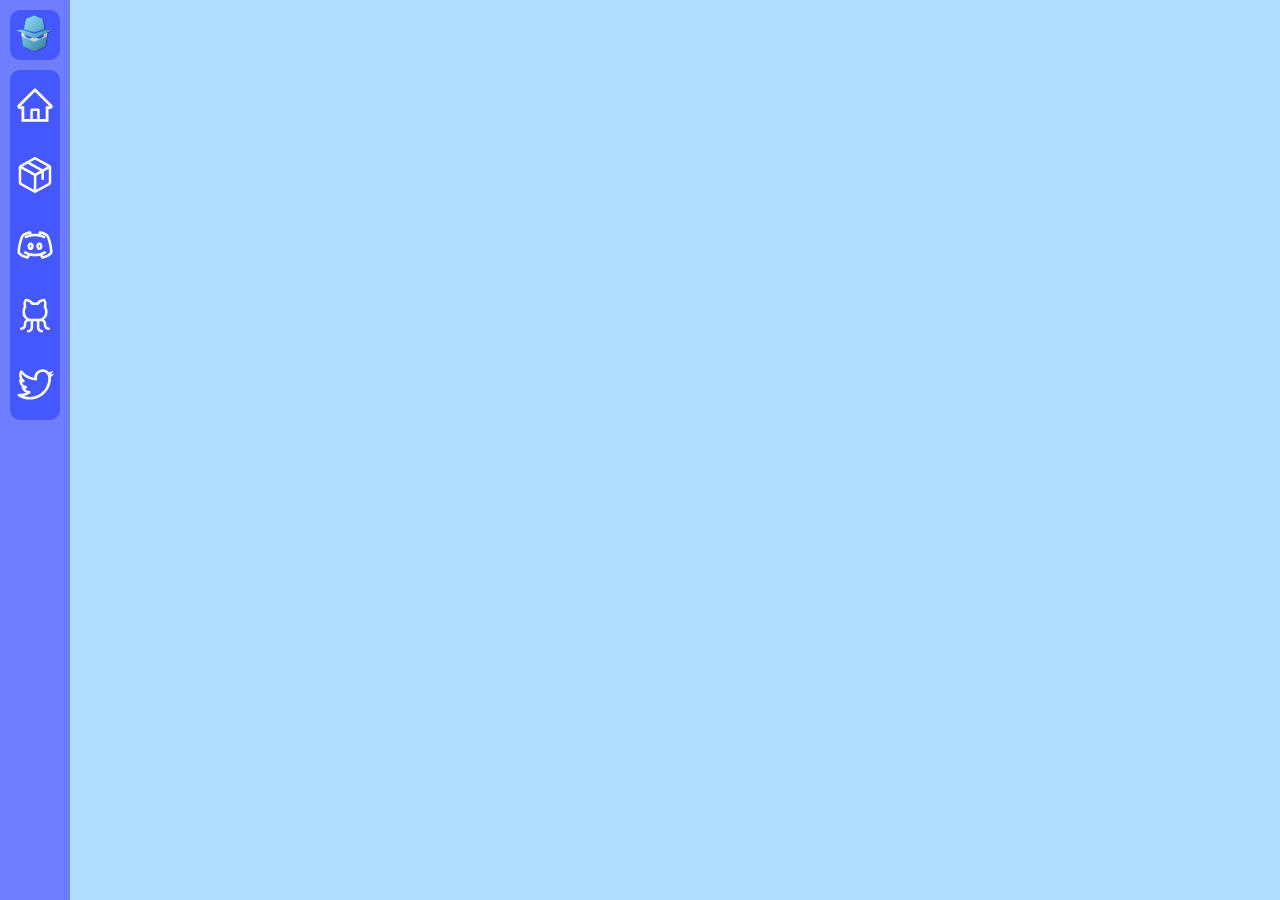
==== index.html @ 19467e05 "Create nav" ====
<!doctype html>
<html lang="en">
<head>
    <meta charset="UTF-8">
    <meta name="viewport"
          content="width=device-width, user-scalable=no, initial-scale=1.0, maximum-scale=1.0, minimum-scale=1.0">
    <meta http-equiv="X-UA-Compatible" content="ie=edge">
    <link rel="shortcut icon" href="./img/logo.png" type="image/png">
    <link rel="stylesheet" href="./css/main.css">
    <title>Kitaminka</title>
</head>
<body>
    <header>
        <div class="header__logo">
            <img src="./img/logo.png" class="logo__image" alt="logo">
        </div>
        <nav class="header__nav">
            <div class="nav__item">
                <a href="">
                    <svg xmlns="http://www.w3.org/2000/svg" aria-hidden="true" focusable="false" width="1em" height="1em" style="-ms-transform: rotate(360deg); -webkit-transform: rotate(360deg); transform: rotate(360deg);" preserveAspectRatio="xMidYMid meet" viewBox="0 0 1024 1024"><path d="M946.5 505L560.1 118.8l-25.9-25.9a31.5 31.5 0 0 0-44.4 0L77.5 505a63.9 63.9 0 0 0-18.8 46c.4 35.2 29.7 63.3 64.9 63.3h42.5V940h691.8V614.3h43.4c17.1 0 33.2-6.7 45.3-18.8a63.6 63.6 0 0 0 18.7-45.3c0-17-6.7-33.1-18.8-45.2zM568 868H456V664h112v204zm217.9-325.7V868H632V640c0-22.1-17.9-40-40-40H432c-22.1 0-40 17.9-40 40v228H238.1V542.3h-96l370-369.7l23.1 23.1L882 542.3h-96.1z" fill="#ffffff"/></svg>
                </a>
            </div>
            <div class="nav__item">
                <a href="">
                    <svg xmlns="http://www.w3.org/2000/svg" aria-hidden="true" focusable="false" width="1em"
                         height="1em"
                         style="-ms-transform: rotate(360deg); -webkit-transform: rotate(360deg); transform: rotate(360deg);"
                         preserveAspectRatio="xMidYMid meet" viewBox="0 0 256 256"><path d="M229.927 70.822c-.026-.049-.046-.099-.074-.147l-.038-.06a15.988 15.988 0 0 0-5.972-5.882l-87.999-49.5a16.095 16.095 0 0 0-15.688 0l-88.001 49.5a15.994 15.994 0 0 0-5.987 5.913c-.015.027-.034.051-.05.079c-.023.043-.041.088-.065.132A15.982 15.982 0 0 0 24 78.68v98.642a16.021 16.021 0 0 0 8.156 13.946l88.001 49.5a15.979 15.979 0 0 0 7.235 2.022c.182.014.363.03.548.032h.072c.252 0 .5-.014.747-.037a15.96 15.96 0 0 0 7.085-2.017l88-49.5A16.018 16.018 0 0 0 232 177.32V78.68a15.983 15.983 0 0 0-2.073-7.857zM128 29.179l79.743 44.856l-30.62 17.396l-80.683-44.5zm.91 89.642L48.379 73.966l31.66-17.809l80.764 44.545zM40 87.613l80.907 45.065l-.788 89.71L40 177.322zm96.122 134.64l.787-89.574l32.113-18.244v38.076a8 8 0 0 0 16 0v-47.166L216 87.746v89.575z" fill="#ffffff"/></svg>
                </a>
            </div>
            <div class="nav__item">
                <a href="">
                    <svg xmlns="http://www.w3.org/2000/svg" aria-hidden="true" focusable="false" width="1em" height="1em" style="-ms-transform: rotate(360deg); -webkit-transform: rotate(360deg); transform: rotate(360deg);" preserveAspectRatio="xMidYMid meet" viewBox="0 0 32 32"><path d="M12.656 4.906L11.875 5s-3.504.383-6.063 2.438h-.03l-.032.03c-.574.528-.824 1.177-1.219 2.126a30.69 30.69 0 0 0-1.187 3.5C2.602 15.777 2 19.027 2 22v.25l.125.25c.926 1.625 2.57 2.66 4.094 3.375c1.523.715 2.84 1.094 3.75 1.125l.594.031l.312-.531l1.094-1.938c1.16.262 2.496.438 4.031.438c1.535 0 2.871-.176 4.031-.438l1.094 1.938l.313.531l.593-.031c.91-.031 2.227-.41 3.75-1.125c1.524-.715 3.168-1.75 4.094-3.375l.125-.25V22c0-2.973-.602-6.223-1.344-8.906a30.69 30.69 0 0 0-1.187-3.5c-.395-.95-.645-1.598-1.219-2.125l-.031-.032h-.032C23.63 5.383 20.125 5 20.125 5l-.781-.094l-.282.719s-.289.73-.468 1.563A20.095 20.095 0 0 0 16 7c-.535 0-1.46.035-2.594.188c-.18-.833-.469-1.563-.469-1.563zm-1.375 2.282c.043.14.086.261.125.375c-1.293.32-2.672.808-3.937 1.593l1.062 1.688C11.125 9.234 14.851 9 16 9c1.148 0 4.875.234 7.469 1.844l1.062-1.688c-1.265-.785-2.644-1.273-3.937-1.594c.039-.113.082-.234.125-.375c.933.188 2.715.618 4.187 1.782c-.008.004.375.582.719 1.406c.352.848.742 1.977 1.094 3.25c.676 2.441 1.207 5.414 1.25 8.031c-.63.961-1.797 1.828-3.032 2.407a9.744 9.744 0 0 1-2.437.78L22 24c.297-.11.59-.23.844-.344c1.539-.676 2.375-1.406 2.375-1.406l-1.313-1.5s-.562.516-1.875 1.094C20.72 22.422 18.715 23 16 23s-4.719-.578-6.031-1.156c-1.313-.578-1.875-1.094-1.875-1.094l-1.313 1.5s.836.73 2.375 1.406c.254.114.547.235.844.344l-.5.844a9.744 9.744 0 0 1-2.438-.782c-1.234-.578-2.402-1.445-3.03-2.406c.042-2.617.573-5.59 1.25-8.031a28.663 28.663 0 0 1 1.093-3.25c.344-.824.727-1.402.719-1.406c1.472-1.164 3.254-1.594 4.187-1.781zM12.5 14c-.773 0-1.457.441-1.875 1c-.418.559-.625 1.246-.625 2s.207 1.441.625 2c.418.559 1.102 1 1.875 1c.773 0 1.457-.441 1.875-1c.418-.559.625-1.246.625-2s-.207-1.441-.625-2c-.418-.559-1.102-1-1.875-1zm7 0c-.773 0-1.457.441-1.875 1c-.418.559-.625 1.246-.625 2s.207 1.441.625 2c.418.559 1.102 1 1.875 1c.773 0 1.457-.441 1.875-1c.418-.559.625-1.246.625-2s-.207-1.441-.625-2c-.418-.559-1.102-1-1.875-1zm-7 2c.055 0 .125.02.25.188c.125.167.25.46.25.812c0 .352-.125.645-.25.813c-.125.167-.195.187-.25.187c-.055 0-.125-.02-.25-.188A1.401 1.401 0 0 1 12 17c0-.352.125-.645.25-.813c.125-.167.195-.187.25-.187zm7 0c.055 0 .125.02.25.188c.125.167.25.46.25.812c0 .352-.125.645-.25.813c-.125.167-.195.187-.25.187c-.055 0-.125-.02-.25-.188A1.401 1.401 0 0 1 19 17c0-.352.125-.645.25-.813c.125-.167.195-.187.25-.187z" fill="#ffffff"/></svg>
                </a>
            </div>
            <div class="nav__item">
                <a href="">
                    <svg xmlns="http://www.w3.org/2000/svg" aria-hidden="true" focusable="false" width="1em" height="1em" style="-ms-transform: rotate(360deg); -webkit-transform: rotate(360deg); transform: rotate(360deg);" preserveAspectRatio="xMidYMid meet" viewBox="0 0 256 256"><path d="M216 208a16.018 16.018 0 0 1-16-16v-8a31.996 31.996 0 0 0-14.78-26.95A55.95 55.95 0 0 0 208 112v-8a55.671 55.671 0 0 0-7.69-28.338A59.738 59.738 0 0 0 194.929 28A8 8 0 0 0 188 24a59.746 59.746 0 0 0-48.007 24l-23.986-.001A59.75 59.75 0 0 0 68 24a8 8 0 0 0-6.928 4a59.738 59.738 0 0 0-5.383 47.662A55.671 55.671 0 0 0 48 104v8a55.95 55.95 0 0 0 22.78 45.05A31.996 31.996 0 0 0 56 184v8a16.018 16.018 0 0 1-16 16a8 8 0 0 0 0 16a32.036 32.036 0 0 0 32-32v-8a16.018 16.018 0 0 1 16-16h12v40a16.018 16.018 0 0 1-16 16a8 8 0 0 0 0 16a32.036 32.036 0 0 0 32-32v-40h24v40a32.036 32.036 0 0 0 32 32a8 8 0 0 0 0-16a16.018 16.018 0 0 1-16-16v-40h12a16.018 16.018 0 0 1 16 16v8a32.036 32.036 0 0 0 32 32a8 8 0 0 0 0-16zM64 112v-8a39.754 39.754 0 0 1 7.088-22.741a8 8 0 0 0 .89-7.428a43.826 43.826 0 0 1 .789-33.576a43.843 43.843 0 0 1 32.32 20.058A8 8 0 0 0 111.825 64l32.35-.001a8 8 0 0 0 6.738-3.687a43.841 43.841 0 0 1 32.32-20.057a43.826 43.826 0 0 1 .789 33.576a7.998 7.998 0 0 0 .89 7.428A39.758 39.758 0 0 1 192 104v8a40.046 40.046 0 0 1-40 40h-48a40.046 40.046 0 0 1-40-40z" fill="#ffffff"/></svg>
                </a>
            </div>
            <div class="nav__item">
                <a href="">
                    <svg xmlns="http://www.w3.org/2000/svg" aria-hidden="true" focusable="false" width="1em" height="1em" style="-ms-transform: rotate(360deg); -webkit-transform: rotate(360deg); transform: rotate(360deg);" preserveAspectRatio="xMidYMid meet" viewBox="0 0 15 15"><g fill="none"><path fill-rule="evenodd" clip-rule="evenodd" d="M7.233 4.696c0-1.727 1.4-3.127 3.127-3.127c1.014 0 1.823.479 2.365 1.175a5.246 5.246 0 0 0 1.626-.629a2.634 2.634 0 0 1-1.148 1.45l.002.003a5.26 5.26 0 0 0 1.5-.413l-.001.002c-.337.505-.76.95-1.248 1.313c.026.177.04.354.04.53c0 3.687-2.809 7.975-7.975 7.975a7.93 7.93 0 0 1-4.296-1.26a.5.5 0 0 1-.108-.748a.45.45 0 0 1 .438-.215c.916.108 1.83-.004 2.637-.356a3.086 3.086 0 0 1-1.69-1.876a.45.45 0 0 1 .103-.448a3.07 3.07 0 0 1-1.045-2.31v-.034a.45.45 0 0 1 .365-.442a3.068 3.068 0 0 1-.344-1.416c0-.468.003-1.058.332-1.59a.45.45 0 0 1 .323-.208a.5.5 0 0 1 .538.161a6.964 6.964 0 0 0 4.46 2.507v-.044zm-1.712 7.279a6.936 6.936 0 0 1-2.249-.373a5.318 5.318 0 0 0 2.39-1.042a.45.45 0 0 0-.27-.804a2.174 2.174 0 0 1-1.714-.888c.19-.015.376-.048.556-.096a.45.45 0 0 0-.028-.876a2.18 2.18 0 0 1-1.644-1.474c.2.048.409.077.623.084a.45.45 0 0 0 .265-.824A2.177 2.177 0 0 1 2.48 3.87c0-.168.003-.317.013-.453a7.95 7.95 0 0 0 5.282 2.376a.5.5 0 0 0 .513-.61a2.127 2.127 0 0 1 2.071-2.614c1.234 0 2.136 1.143 2.136 2.432c0 3.256-2.476 6.974-6.975 6.974z" fill="#ffffff"/></g></svg>
                </a>
            </div>
        </nav>
    </header>
    <main>

    </main>
</body>
</html>
---- css/main.css ----
* {
    margin: 0;
    padding: 0;
}

html, body {
    display: flex;
    flex-direction: row;
    width: 100%;
    height: 100%;
}
header {
    padding-top: 10px;
    display: flex;
    justify-content: flex-start;
    align-items: center;
    flex-direction: column;
    box-sizing: border-box;
    height: 100%;
    width: 75px;
    background-color: #6f7dff;
}
.header__logo {
    display: flex;
    align-items: center;
    justify-content: center;
    width: 50px;
    height: 50px;
    margin-bottom: 10px;
    background-color: #4558ff;
    border-radius: 10px;
}
.logo__image {
    width: 80%;
}
.header__nav {
    width: 50px;
    height: auto;
    background-color: #4558ff;
    border-radius: 10px;
    display: flex;
    align-items: center;
    justify-content: center;
    flex-direction: column;
}
.nav__item a {
    margin: 10px 0;
    display: flex;
    align-items: center;
    justify-content: center;
    width: 50px;
    height: 50px;
}
.nav__item a svg {
    width: 40px;
    height: 40px;
}
.nav__item a svg path {
    transition: fill 0.2s;
}
.nav__item a:hover svg path {
    fill: #58b4ff;
}

main {
    box-sizing: border-box;
    padding: 100px;
    height: 100%;
    width: 100%;
    background-color: #b1ddff;
}
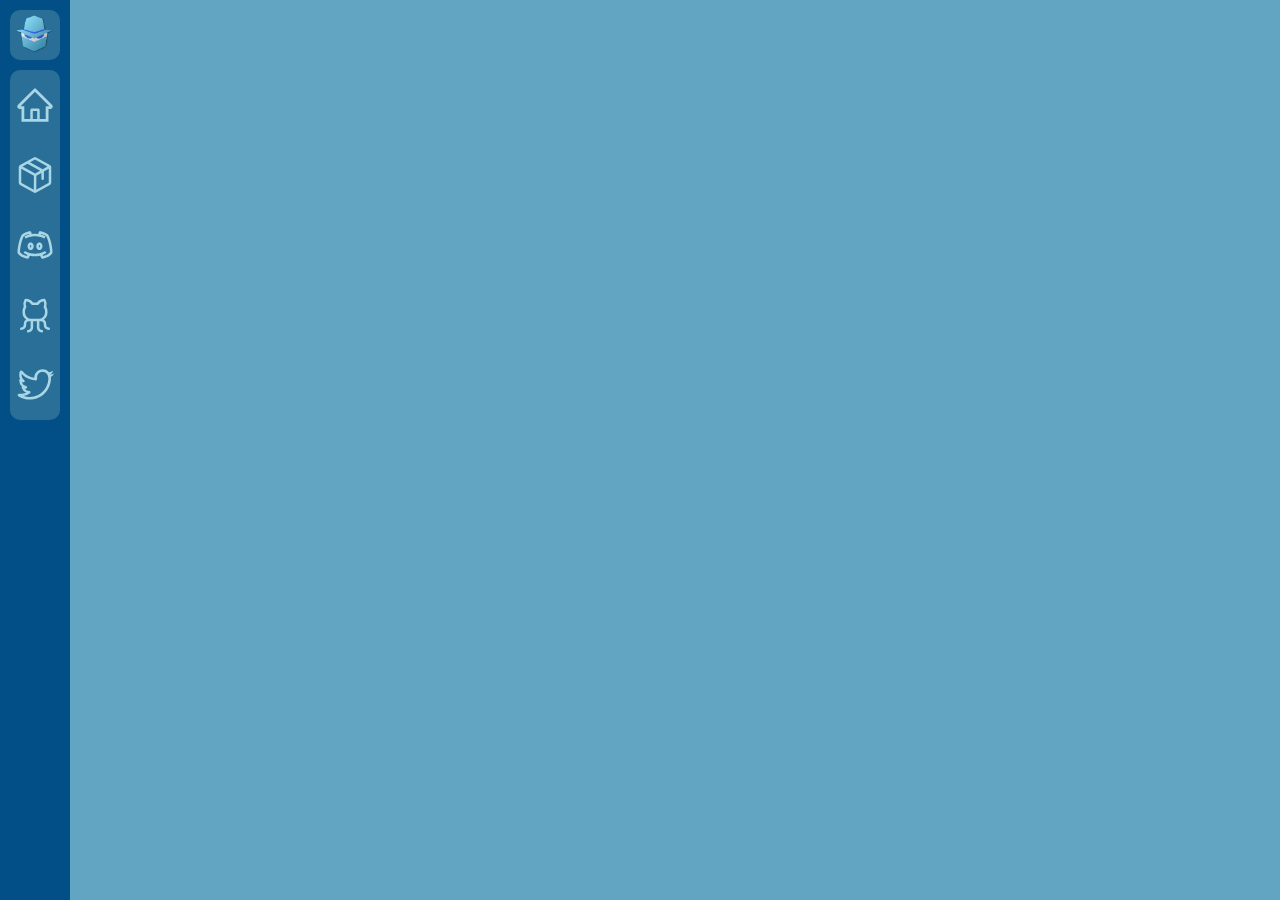
==== commit 331c089e: "Update nav" ====
--- a/index.html
+++ b/index.html
@@ -16,31 +16,28 @@
         </div>
         <nav class="header__nav">
             <div class="nav__item">
-                <a href="">
-                    <svg xmlns="http://www.w3.org/2000/svg" aria-hidden="true" focusable="false" width="1em" height="1em" style="-ms-transform: rotate(360deg); -webkit-transform: rotate(360deg); transform: rotate(360deg);" preserveAspectRatio="xMidYMid meet" viewBox="0 0 1024 1024"><path d="M946.5 505L560.1 118.8l-25.9-25.9a31.5 31.5 0 0 0-44.4 0L77.5 505a63.9 63.9 0 0 0-18.8 46c.4 35.2 29.7 63.3 64.9 63.3h42.5V940h691.8V614.3h43.4c17.1 0 33.2-6.7 45.3-18.8a63.6 63.6 0 0 0 18.7-45.3c0-17-6.7-33.1-18.8-45.2zM568 868H456V664h112v204zm217.9-325.7V868H632V640c0-22.1-17.9-40-40-40H432c-22.1 0-40 17.9-40 40v228H238.1V542.3h-96l370-369.7l23.1 23.1L882 542.3h-96.1z" fill="#ffffff"/></svg>
+                <a href="" title="Home">
+                    <svg xmlns="http://www.w3.org/2000/svg" aria-hidden="true" focusable="false" width="1em" height="1em" preserveAspectRatio="xMidYMid meet" viewBox="0 0 1024 1024"><path d="M946.5 505L560.1 118.8l-25.9-25.9a31.5 31.5 0 0 0-44.4 0L77.5 505a63.9 63.9 0 0 0-18.8 46c.4 35.2 29.7 63.3 64.9 63.3h42.5V940h691.8V614.3h43.4c17.1 0 33.2-6.7 45.3-18.8a63.6 63.6 0 0 0 18.7-45.3c0-17-6.7-33.1-18.8-45.2zM568 868H456V664h112v204zm217.9-325.7V868H632V640c0-22.1-17.9-40-40-40H432c-22.1 0-40 17.9-40 40v228H238.1V542.3h-96l370-369.7l23.1 23.1L882 542.3h-96.1z" fill="#A9D6E5"/></svg>
                 </a>
             </div>
             <div class="nav__item">
-                <a href="">
-                    <svg xmlns="http://www.w3.org/2000/svg" aria-hidden="true" focusable="false" width="1em"
-                         height="1em"
-                         style="-ms-transform: rotate(360deg); -webkit-transform: rotate(360deg); transform: rotate(360deg);"
-                         preserveAspectRatio="xMidYMid meet" viewBox="0 0 256 256"><path d="M229.927 70.822c-.026-.049-.046-.099-.074-.147l-.038-.06a15.988 15.988 0 0 0-5.972-5.882l-87.999-49.5a16.095 16.095 0 0 0-15.688 0l-88.001 49.5a15.994 15.994 0 0 0-5.987 5.913c-.015.027-.034.051-.05.079c-.023.043-.041.088-.065.132A15.982 15.982 0 0 0 24 78.68v98.642a16.021 16.021 0 0 0 8.156 13.946l88.001 49.5a15.979 15.979 0 0 0 7.235 2.022c.182.014.363.03.548.032h.072c.252 0 .5-.014.747-.037a15.96 15.96 0 0 0 7.085-2.017l88-49.5A16.018 16.018 0 0 0 232 177.32V78.68a15.983 15.983 0 0 0-2.073-7.857zM128 29.179l79.743 44.856l-30.62 17.396l-80.683-44.5zm.91 89.642L48.379 73.966l31.66-17.809l80.764 44.545zM40 87.613l80.907 45.065l-.788 89.71L40 177.322zm96.122 134.64l.787-89.574l32.113-18.244v38.076a8 8 0 0 0 16 0v-47.166L216 87.746v89.575z" fill="#ffffff"/></svg>
+                <a href="" title="Projects">
+                    <svg xmlns="http://www.w3.org/2000/svg" aria-hidden="true" focusable="false" width="1em" height="1em" preserveAspectRatio="xMidYMid meet" viewBox="0 0 256 256"><path d="M229.927 70.822c-.026-.049-.046-.099-.074-.147l-.038-.06a15.988 15.988 0 0 0-5.972-5.882l-87.999-49.5a16.095 16.095 0 0 0-15.688 0l-88.001 49.5a15.994 15.994 0 0 0-5.987 5.913c-.015.027-.034.051-.05.079c-.023.043-.041.088-.065.132A15.982 15.982 0 0 0 24 78.68v98.642a16.021 16.021 0 0 0 8.156 13.946l88.001 49.5a15.979 15.979 0 0 0 7.235 2.022c.182.014.363.03.548.032h.072c.252 0 .5-.014.747-.037a15.96 15.96 0 0 0 7.085-2.017l88-49.5A16.018 16.018 0 0 0 232 177.32V78.68a15.983 15.983 0 0 0-2.073-7.857zM128 29.179l79.743 44.856l-30.62 17.396l-80.683-44.5zm.91 89.642L48.379 73.966l31.66-17.809l80.764 44.545zM40 87.613l80.907 45.065l-.788 89.71L40 177.322zm96.122 134.64l.787-89.574l32.113-18.244v38.076a8 8 0 0 0 16 0v-47.166L216 87.746v89.575z" fill="#A9D6E5"/></svg>
                 </a>
             </div>
             <div class="nav__item">
-                <a href="">
-                    <svg xmlns="http://www.w3.org/2000/svg" aria-hidden="true" focusable="false" width="1em" height="1em" style="-ms-transform: rotate(360deg); -webkit-transform: rotate(360deg); transform: rotate(360deg);" preserveAspectRatio="xMidYMid meet" viewBox="0 0 32 32"><path d="M12.656 4.906L11.875 5s-3.504.383-6.063 2.438h-.03l-.032.03c-.574.528-.824 1.177-1.219 2.126a30.69 30.69 0 0 0-1.187 3.5C2.602 15.777 2 19.027 2 22v.25l.125.25c.926 1.625 2.57 2.66 4.094 3.375c1.523.715 2.84 1.094 3.75 1.125l.594.031l.312-.531l1.094-1.938c1.16.262 2.496.438 4.031.438c1.535 0 2.871-.176 4.031-.438l1.094 1.938l.313.531l.593-.031c.91-.031 2.227-.41 3.75-1.125c1.524-.715 3.168-1.75 4.094-3.375l.125-.25V22c0-2.973-.602-6.223-1.344-8.906a30.69 30.69 0 0 0-1.187-3.5c-.395-.95-.645-1.598-1.219-2.125l-.031-.032h-.032C23.63 5.383 20.125 5 20.125 5l-.781-.094l-.282.719s-.289.73-.468 1.563A20.095 20.095 0 0 0 16 7c-.535 0-1.46.035-2.594.188c-.18-.833-.469-1.563-.469-1.563zm-1.375 2.282c.043.14.086.261.125.375c-1.293.32-2.672.808-3.937 1.593l1.062 1.688C11.125 9.234 14.851 9 16 9c1.148 0 4.875.234 7.469 1.844l1.062-1.688c-1.265-.785-2.644-1.273-3.937-1.594c.039-.113.082-.234.125-.375c.933.188 2.715.618 4.187 1.782c-.008.004.375.582.719 1.406c.352.848.742 1.977 1.094 3.25c.676 2.441 1.207 5.414 1.25 8.031c-.63.961-1.797 1.828-3.032 2.407a9.744 9.744 0 0 1-2.437.78L22 24c.297-.11.59-.23.844-.344c1.539-.676 2.375-1.406 2.375-1.406l-1.313-1.5s-.562.516-1.875 1.094C20.72 22.422 18.715 23 16 23s-4.719-.578-6.031-1.156c-1.313-.578-1.875-1.094-1.875-1.094l-1.313 1.5s.836.73 2.375 1.406c.254.114.547.235.844.344l-.5.844a9.744 9.744 0 0 1-2.438-.782c-1.234-.578-2.402-1.445-3.03-2.406c.042-2.617.573-5.59 1.25-8.031a28.663 28.663 0 0 1 1.093-3.25c.344-.824.727-1.402.719-1.406c1.472-1.164 3.254-1.594 4.187-1.781zM12.5 14c-.773 0-1.457.441-1.875 1c-.418.559-.625 1.246-.625 2s.207 1.441.625 2c.418.559 1.102 1 1.875 1c.773 0 1.457-.441 1.875-1c.418-.559.625-1.246.625-2s-.207-1.441-.625-2c-.418-.559-1.102-1-1.875-1zm7 0c-.773 0-1.457.441-1.875 1c-.418.559-.625 1.246-.625 2s.207 1.441.625 2c.418.559 1.102 1 1.875 1c.773 0 1.457-.441 1.875-1c.418-.559.625-1.246.625-2s-.207-1.441-.625-2c-.418-.559-1.102-1-1.875-1zm-7 2c.055 0 .125.02.25.188c.125.167.25.46.25.812c0 .352-.125.645-.25.813c-.125.167-.195.187-.25.187c-.055 0-.125-.02-.25-.188A1.401 1.401 0 0 1 12 17c0-.352.125-.645.25-.813c.125-.167.195-.187.25-.187zm7 0c.055 0 .125.02.25.188c.125.167.25.46.25.812c0 .352-.125.645-.25.813c-.125.167-.195.187-.25.187c-.055 0-.125-.02-.25-.188A1.401 1.401 0 0 1 19 17c0-.352.125-.645.25-.813c.125-.167.195-.187.25-.187z" fill="#ffffff"/></svg>
+                <a href="" title="My Discord server">
+                    <svg xmlns="http://www.w3.org/2000/svg" aria-hidden="true" focusable="false" width="1em" height="1em" preserveAspectRatio="xMidYMid meet" viewBox="0 0 32 32"><path d="M12.656 4.906L11.875 5s-3.504.383-6.063 2.438h-.03l-.032.03c-.574.528-.824 1.177-1.219 2.126a30.69 30.69 0 0 0-1.187 3.5C2.602 15.777 2 19.027 2 22v.25l.125.25c.926 1.625 2.57 2.66 4.094 3.375c1.523.715 2.84 1.094 3.75 1.125l.594.031l.312-.531l1.094-1.938c1.16.262 2.496.438 4.031.438c1.535 0 2.871-.176 4.031-.438l1.094 1.938l.313.531l.593-.031c.91-.031 2.227-.41 3.75-1.125c1.524-.715 3.168-1.75 4.094-3.375l.125-.25V22c0-2.973-.602-6.223-1.344-8.906a30.69 30.69 0 0 0-1.187-3.5c-.395-.95-.645-1.598-1.219-2.125l-.031-.032h-.032C23.63 5.383 20.125 5 20.125 5l-.781-.094l-.282.719s-.289.73-.468 1.563A20.095 20.095 0 0 0 16 7c-.535 0-1.46.035-2.594.188c-.18-.833-.469-1.563-.469-1.563zm-1.375 2.282c.043.14.086.261.125.375c-1.293.32-2.672.808-3.937 1.593l1.062 1.688C11.125 9.234 14.851 9 16 9c1.148 0 4.875.234 7.469 1.844l1.062-1.688c-1.265-.785-2.644-1.273-3.937-1.594c.039-.113.082-.234.125-.375c.933.188 2.715.618 4.187 1.782c-.008.004.375.582.719 1.406c.352.848.742 1.977 1.094 3.25c.676 2.441 1.207 5.414 1.25 8.031c-.63.961-1.797 1.828-3.032 2.407a9.744 9.744 0 0 1-2.437.78L22 24c.297-.11.59-.23.844-.344c1.539-.676 2.375-1.406 2.375-1.406l-1.313-1.5s-.562.516-1.875 1.094C20.72 22.422 18.715 23 16 23s-4.719-.578-6.031-1.156c-1.313-.578-1.875-1.094-1.875-1.094l-1.313 1.5s.836.73 2.375 1.406c.254.114.547.235.844.344l-.5.844a9.744 9.744 0 0 1-2.438-.782c-1.234-.578-2.402-1.445-3.03-2.406c.042-2.617.573-5.59 1.25-8.031a28.663 28.663 0 0 1 1.093-3.25c.344-.824.727-1.402.719-1.406c1.472-1.164 3.254-1.594 4.187-1.781zM12.5 14c-.773 0-1.457.441-1.875 1c-.418.559-.625 1.246-.625 2s.207 1.441.625 2c.418.559 1.102 1 1.875 1c.773 0 1.457-.441 1.875-1c.418-.559.625-1.246.625-2s-.207-1.441-.625-2c-.418-.559-1.102-1-1.875-1zm7 0c-.773 0-1.457.441-1.875 1c-.418.559-.625 1.246-.625 2s.207 1.441.625 2c.418.559 1.102 1 1.875 1c.773 0 1.457-.441 1.875-1c.418-.559.625-1.246.625-2s-.207-1.441-.625-2c-.418-.559-1.102-1-1.875-1zm-7 2c.055 0 .125.02.25.188c.125.167.25.46.25.812c0 .352-.125.645-.25.813c-.125.167-.195.187-.25.187c-.055 0-.125-.02-.25-.188A1.401 1.401 0 0 1 12 17c0-.352.125-.645.25-.813c.125-.167.195-.187.25-.187zm7 0c.055 0 .125.02.25.188c.125.167.25.46.25.812c0 .352-.125.645-.25.813c-.125.167-.195.187-.25.187c-.055 0-.125-.02-.25-.188A1.401 1.401 0 0 1 19 17c0-.352.125-.645.25-.813c.125-.167.195-.187.25-.187z" fill="#A9D6E5"/></svg>
                 </a>
             </div>
             <div class="nav__item">
-                <a href="">
-                    <svg xmlns="http://www.w3.org/2000/svg" aria-hidden="true" focusable="false" width="1em" height="1em" style="-ms-transform: rotate(360deg); -webkit-transform: rotate(360deg); transform: rotate(360deg);" preserveAspectRatio="xMidYMid meet" viewBox="0 0 256 256"><path d="M216 208a16.018 16.018 0 0 1-16-16v-8a31.996 31.996 0 0 0-14.78-26.95A55.95 55.95 0 0 0 208 112v-8a55.671 55.671 0 0 0-7.69-28.338A59.738 59.738 0 0 0 194.929 28A8 8 0 0 0 188 24a59.746 59.746 0 0 0-48.007 24l-23.986-.001A59.75 59.75 0 0 0 68 24a8 8 0 0 0-6.928 4a59.738 59.738 0 0 0-5.383 47.662A55.671 55.671 0 0 0 48 104v8a55.95 55.95 0 0 0 22.78 45.05A31.996 31.996 0 0 0 56 184v8a16.018 16.018 0 0 1-16 16a8 8 0 0 0 0 16a32.036 32.036 0 0 0 32-32v-8a16.018 16.018 0 0 1 16-16h12v40a16.018 16.018 0 0 1-16 16a8 8 0 0 0 0 16a32.036 32.036 0 0 0 32-32v-40h24v40a32.036 32.036 0 0 0 32 32a8 8 0 0 0 0-16a16.018 16.018 0 0 1-16-16v-40h12a16.018 16.018 0 0 1 16 16v8a32.036 32.036 0 0 0 32 32a8 8 0 0 0 0-16zM64 112v-8a39.754 39.754 0 0 1 7.088-22.741a8 8 0 0 0 .89-7.428a43.826 43.826 0 0 1 .789-33.576a43.843 43.843 0 0 1 32.32 20.058A8 8 0 0 0 111.825 64l32.35-.001a8 8 0 0 0 6.738-3.687a43.841 43.841 0 0 1 32.32-20.057a43.826 43.826 0 0 1 .789 33.576a7.998 7.998 0 0 0 .89 7.428A39.758 39.758 0 0 1 192 104v8a40.046 40.046 0 0 1-40 40h-48a40.046 40.046 0 0 1-40-40z" fill="#ffffff"/></svg>
+                <a href="" title="My GitHub">
+                    <svg xmlns="http://www.w3.org/2000/svg" aria-hidden="true" focusable="false" width="1em" height="1em" preserveAspectRatio="xMidYMid meet" viewBox="0 0 256 256"><path d="M216 208a16.018 16.018 0 0 1-16-16v-8a31.996 31.996 0 0 0-14.78-26.95A55.95 55.95 0 0 0 208 112v-8a55.671 55.671 0 0 0-7.69-28.338A59.738 59.738 0 0 0 194.929 28A8 8 0 0 0 188 24a59.746 59.746 0 0 0-48.007 24l-23.986-.001A59.75 59.75 0 0 0 68 24a8 8 0 0 0-6.928 4a59.738 59.738 0 0 0-5.383 47.662A55.671 55.671 0 0 0 48 104v8a55.95 55.95 0 0 0 22.78 45.05A31.996 31.996 0 0 0 56 184v8a16.018 16.018 0 0 1-16 16a8 8 0 0 0 0 16a32.036 32.036 0 0 0 32-32v-8a16.018 16.018 0 0 1 16-16h12v40a16.018 16.018 0 0 1-16 16a8 8 0 0 0 0 16a32.036 32.036 0 0 0 32-32v-40h24v40a32.036 32.036 0 0 0 32 32a8 8 0 0 0 0-16a16.018 16.018 0 0 1-16-16v-40h12a16.018 16.018 0 0 1 16 16v8a32.036 32.036 0 0 0 32 32a8 8 0 0 0 0-16zM64 112v-8a39.754 39.754 0 0 1 7.088-22.741a8 8 0 0 0 .89-7.428a43.826 43.826 0 0 1 .789-33.576a43.843 43.843 0 0 1 32.32 20.058A8 8 0 0 0 111.825 64l32.35-.001a8 8 0 0 0 6.738-3.687a43.841 43.841 0 0 1 32.32-20.057a43.826 43.826 0 0 1 .789 33.576a7.998 7.998 0 0 0 .89 7.428A39.758 39.758 0 0 1 192 104v8a40.046 40.046 0 0 1-40 40h-48a40.046 40.046 0 0 1-40-40z" fill="#A9D6E5"/></svg>
                 </a>
             </div>
             <div class="nav__item">
-                <a href="">
-                    <svg xmlns="http://www.w3.org/2000/svg" aria-hidden="true" focusable="false" width="1em" height="1em" style="-ms-transform: rotate(360deg); -webkit-transform: rotate(360deg); transform: rotate(360deg);" preserveAspectRatio="xMidYMid meet" viewBox="0 0 15 15"><g fill="none"><path fill-rule="evenodd" clip-rule="evenodd" d="M7.233 4.696c0-1.727 1.4-3.127 3.127-3.127c1.014 0 1.823.479 2.365 1.175a5.246 5.246 0 0 0 1.626-.629a2.634 2.634 0 0 1-1.148 1.45l.002.003a5.26 5.26 0 0 0 1.5-.413l-.001.002c-.337.505-.76.95-1.248 1.313c.026.177.04.354.04.53c0 3.687-2.809 7.975-7.975 7.975a7.93 7.93 0 0 1-4.296-1.26a.5.5 0 0 1-.108-.748a.45.45 0 0 1 .438-.215c.916.108 1.83-.004 2.637-.356a3.086 3.086 0 0 1-1.69-1.876a.45.45 0 0 1 .103-.448a3.07 3.07 0 0 1-1.045-2.31v-.034a.45.45 0 0 1 .365-.442a3.068 3.068 0 0 1-.344-1.416c0-.468.003-1.058.332-1.59a.45.45 0 0 1 .323-.208a.5.5 0 0 1 .538.161a6.964 6.964 0 0 0 4.46 2.507v-.044zm-1.712 7.279a6.936 6.936 0 0 1-2.249-.373a5.318 5.318 0 0 0 2.39-1.042a.45.45 0 0 0-.27-.804a2.174 2.174 0 0 1-1.714-.888c.19-.015.376-.048.556-.096a.45.45 0 0 0-.028-.876a2.18 2.18 0 0 1-1.644-1.474c.2.048.409.077.623.084a.45.45 0 0 0 .265-.824A2.177 2.177 0 0 1 2.48 3.87c0-.168.003-.317.013-.453a7.95 7.95 0 0 0 5.282 2.376a.5.5 0 0 0 .513-.61a2.127 2.127 0 0 1 2.071-2.614c1.234 0 2.136 1.143 2.136 2.432c0 3.256-2.476 6.974-6.975 6.974z" fill="#ffffff"/></g></svg>
+                <a href="" title="My Twitter">
+                    <svg xmlns="http://www.w3.org/2000/svg" aria-hidden="true" focusable="false" width="1em" height="1em" preserveAspectRatio="xMidYMid meet" viewBox="0 0 15 15"><g fill="none"><path fill-rule="evenodd" clip-rule="evenodd" d="M7.233 4.696c0-1.727 1.4-3.127 3.127-3.127c1.014 0 1.823.479 2.365 1.175a5.246 5.246 0 0 0 1.626-.629a2.634 2.634 0 0 1-1.148 1.45l.002.003a5.26 5.26 0 0 0 1.5-.413l-.001.002c-.337.505-.76.95-1.248 1.313c.026.177.04.354.04.53c0 3.687-2.809 7.975-7.975 7.975a7.93 7.93 0 0 1-4.296-1.26a.5.5 0 0 1-.108-.748a.45.45 0 0 1 .438-.215c.916.108 1.83-.004 2.637-.356a3.086 3.086 0 0 1-1.69-1.876a.45.45 0 0 1 .103-.448a3.07 3.07 0 0 1-1.045-2.31v-.034a.45.45 0 0 1 .365-.442a3.068 3.068 0 0 1-.344-1.416c0-.468.003-1.058.332-1.59a.45.45 0 0 1 .323-.208a.5.5 0 0 1 .538.161a6.964 6.964 0 0 0 4.46 2.507v-.044zm-1.712 7.279a6.936 6.936 0 0 1-2.249-.373a5.318 5.318 0 0 0 2.39-1.042a.45.45 0 0 0-.27-.804a2.174 2.174 0 0 1-1.714-.888c.19-.015.376-.048.556-.096a.45.45 0 0 0-.028-.876a2.18 2.18 0 0 1-1.644-1.474c.2.048.409.077.623.084a.45.45 0 0 0 .265-.824A2.177 2.177 0 0 1 2.48 3.87c0-.168.003-.317.013-.453a7.95 7.95 0 0 0 5.282 2.376a.5.5 0 0 0 .513-.61a2.127 2.127 0 0 1 2.071-2.614c1.234 0 2.136 1.143 2.136 2.432c0 3.256-2.476 6.974-6.975 6.974z" fill="#A9D6E5"/></g></svg>
                 </a>
             </div>
         </nav>
--- a/css/main.css
+++ b/css/main.css
@@ -18,7 +18,7 @@
     box-sizing: border-box;
     height: 100%;
     width: 75px;
-    background-color: #6f7dff;
+    background-color: #014F86;
 }
 .header__logo {
     display: flex;
@@ -27,7 +27,7 @@
     width: 50px;
     height: 50px;
     margin-bottom: 10px;
-    background-color: #4558ff;
+    background-color: #2A6F97;
     border-radius: 10px;
 }
 .logo__image {
@@ -36,7 +36,7 @@
 .header__nav {
     width: 50px;
     height: auto;
-    background-color: #4558ff;
+    background-color: #2A6F97;
     border-radius: 10px;
     display: flex;
     align-items: center;
@@ -59,7 +59,7 @@
     transition: fill 0.2s;
 }
 .nav__item a:hover svg path {
-    fill: #58b4ff;
+    fill: #61A5C2;
 }
 
 main {
@@ -67,5 +67,5 @@
     padding: 100px;
     height: 100%;
     width: 100%;
-    background-color: #b1ddff;
+    background-color: #61A5C2;
 }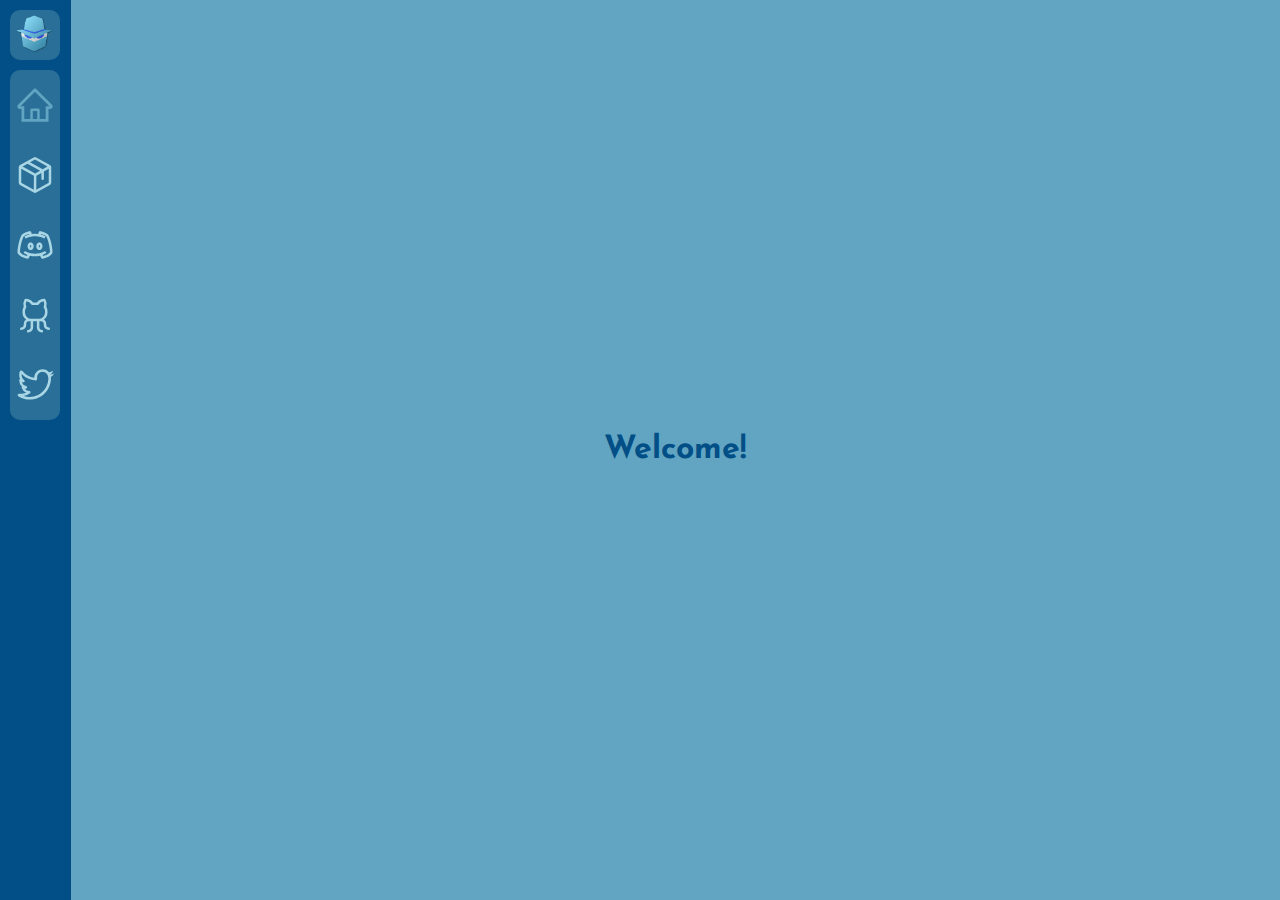
==== commit 809c4816: "Make responsive on mobile devices" ====
--- a/index.html
+++ b/index.html
@@ -2,48 +2,50 @@
 <html lang="en">
 <head>
     <meta charset="UTF-8">
-    <meta name="viewport"
-          content="width=device-width, user-scalable=no, initial-scale=1.0, maximum-scale=1.0, minimum-scale=1.0">
+    <meta name="viewport" content="width=device-width, user-scalable=no, initial-scale=1.0, maximum-scale=1.0, minimum-scale=1.0">
     <meta http-equiv="X-UA-Compatible" content="ie=edge">
     <link rel="shortcut icon" href="./img/logo.png" type="image/png">
+    <link rel="stylesheet" href="./css/header.css">
     <link rel="stylesheet" href="./css/main.css">
     <title>Kitaminka</title>
 </head>
 <body>
-    <header>
-        <div class="header__logo">
-            <img src="./img/logo.png" class="logo__image" alt="logo">
-        </div>
-        <nav class="header__nav">
-            <div class="nav__item">
-                <a href="" title="Home">
+<header>
+    <figure class="header__logo">
+        <img src="./img/logo.png" class="logo__image" alt="logo">
+    </figure>
+    <nav class="header__nav">
+        <ul class="nav__sidebar">
+            <li class="sidebar__item active">
+                <a href="./index.html" title="Home">
                     <svg xmlns="http://www.w3.org/2000/svg" aria-hidden="true" focusable="false" width="1em" height="1em" preserveAspectRatio="xMidYMid meet" viewBox="0 0 1024 1024"><path d="M946.5 505L560.1 118.8l-25.9-25.9a31.5 31.5 0 0 0-44.4 0L77.5 505a63.9 63.9 0 0 0-18.8 46c.4 35.2 29.7 63.3 64.9 63.3h42.5V940h691.8V614.3h43.4c17.1 0 33.2-6.7 45.3-18.8a63.6 63.6 0 0 0 18.7-45.3c0-17-6.7-33.1-18.8-45.2zM568 868H456V664h112v204zm217.9-325.7V868H632V640c0-22.1-17.9-40-40-40H432c-22.1 0-40 17.9-40 40v228H238.1V542.3h-96l370-369.7l23.1 23.1L882 542.3h-96.1z" fill="#A9D6E5"/></svg>
                 </a>
-            </div>
-            <div class="nav__item">
-                <a href="" title="Projects">
+            </li>
+            <li class="sidebar__item">
+                <a href="./html/projects.html" title="Projects">
                     <svg xmlns="http://www.w3.org/2000/svg" aria-hidden="true" focusable="false" width="1em" height="1em" preserveAspectRatio="xMidYMid meet" viewBox="0 0 256 256"><path d="M229.927 70.822c-.026-.049-.046-.099-.074-.147l-.038-.06a15.988 15.988 0 0 0-5.972-5.882l-87.999-49.5a16.095 16.095 0 0 0-15.688 0l-88.001 49.5a15.994 15.994 0 0 0-5.987 5.913c-.015.027-.034.051-.05.079c-.023.043-.041.088-.065.132A15.982 15.982 0 0 0 24 78.68v98.642a16.021 16.021 0 0 0 8.156 13.946l88.001 49.5a15.979 15.979 0 0 0 7.235 2.022c.182.014.363.03.548.032h.072c.252 0 .5-.014.747-.037a15.96 15.96 0 0 0 7.085-2.017l88-49.5A16.018 16.018 0 0 0 232 177.32V78.68a15.983 15.983 0 0 0-2.073-7.857zM128 29.179l79.743 44.856l-30.62 17.396l-80.683-44.5zm.91 89.642L48.379 73.966l31.66-17.809l80.764 44.545zM40 87.613l80.907 45.065l-.788 89.71L40 177.322zm96.122 134.64l.787-89.574l32.113-18.244v38.076a8 8 0 0 0 16 0v-47.166L216 87.746v89.575z" fill="#A9D6E5"/></svg>
                 </a>
-            </div>
-            <div class="nav__item">
-                <a href="" title="My Discord server">
+            </li>
+            <li class="sidebar__item">
+                <a href="https://discord.gg/AmkwkJuP7v" target="_blank" title="My Discord server">
                     <svg xmlns="http://www.w3.org/2000/svg" aria-hidden="true" focusable="false" width="1em" height="1em" preserveAspectRatio="xMidYMid meet" viewBox="0 0 32 32"><path d="M12.656 4.906L11.875 5s-3.504.383-6.063 2.438h-.03l-.032.03c-.574.528-.824 1.177-1.219 2.126a30.69 30.69 0 0 0-1.187 3.5C2.602 15.777 2 19.027 2 22v.25l.125.25c.926 1.625 2.57 2.66 4.094 3.375c1.523.715 2.84 1.094 3.75 1.125l.594.031l.312-.531l1.094-1.938c1.16.262 2.496.438 4.031.438c1.535 0 2.871-.176 4.031-.438l1.094 1.938l.313.531l.593-.031c.91-.031 2.227-.41 3.75-1.125c1.524-.715 3.168-1.75 4.094-3.375l.125-.25V22c0-2.973-.602-6.223-1.344-8.906a30.69 30.69 0 0 0-1.187-3.5c-.395-.95-.645-1.598-1.219-2.125l-.031-.032h-.032C23.63 5.383 20.125 5 20.125 5l-.781-.094l-.282.719s-.289.73-.468 1.563A20.095 20.095 0 0 0 16 7c-.535 0-1.46.035-2.594.188c-.18-.833-.469-1.563-.469-1.563zm-1.375 2.282c.043.14.086.261.125.375c-1.293.32-2.672.808-3.937 1.593l1.062 1.688C11.125 9.234 14.851 9 16 9c1.148 0 4.875.234 7.469 1.844l1.062-1.688c-1.265-.785-2.644-1.273-3.937-1.594c.039-.113.082-.234.125-.375c.933.188 2.715.618 4.187 1.782c-.008.004.375.582.719 1.406c.352.848.742 1.977 1.094 3.25c.676 2.441 1.207 5.414 1.25 8.031c-.63.961-1.797 1.828-3.032 2.407a9.744 9.744 0 0 1-2.437.78L22 24c.297-.11.59-.23.844-.344c1.539-.676 2.375-1.406 2.375-1.406l-1.313-1.5s-.562.516-1.875 1.094C20.72 22.422 18.715 23 16 23s-4.719-.578-6.031-1.156c-1.313-.578-1.875-1.094-1.875-1.094l-1.313 1.5s.836.73 2.375 1.406c.254.114.547.235.844.344l-.5.844a9.744 9.744 0 0 1-2.438-.782c-1.234-.578-2.402-1.445-3.03-2.406c.042-2.617.573-5.59 1.25-8.031a28.663 28.663 0 0 1 1.093-3.25c.344-.824.727-1.402.719-1.406c1.472-1.164 3.254-1.594 4.187-1.781zM12.5 14c-.773 0-1.457.441-1.875 1c-.418.559-.625 1.246-.625 2s.207 1.441.625 2c.418.559 1.102 1 1.875 1c.773 0 1.457-.441 1.875-1c.418-.559.625-1.246.625-2s-.207-1.441-.625-2c-.418-.559-1.102-1-1.875-1zm7 0c-.773 0-1.457.441-1.875 1c-.418.559-.625 1.246-.625 2s.207 1.441.625 2c.418.559 1.102 1 1.875 1c.773 0 1.457-.441 1.875-1c.418-.559.625-1.246.625-2s-.207-1.441-.625-2c-.418-.559-1.102-1-1.875-1zm-7 2c.055 0 .125.02.25.188c.125.167.25.46.25.812c0 .352-.125.645-.25.813c-.125.167-.195.187-.25.187c-.055 0-.125-.02-.25-.188A1.401 1.401 0 0 1 12 17c0-.352.125-.645.25-.813c.125-.167.195-.187.25-.187zm7 0c.055 0 .125.02.25.188c.125.167.25.46.25.812c0 .352-.125.645-.25.813c-.125.167-.195.187-.25.187c-.055 0-.125-.02-.25-.188A1.401 1.401 0 0 1 19 17c0-.352.125-.645.25-.813c.125-.167.195-.187.25-.187z" fill="#A9D6E5"/></svg>
                 </a>
-            </div>
-            <div class="nav__item">
-                <a href="" title="My GitHub">
+            </li>
+            <li class="sidebar__item">
+                <a href="https://github.com/Kitaminka" target="_blank" title="My GitHub">
                     <svg xmlns="http://www.w3.org/2000/svg" aria-hidden="true" focusable="false" width="1em" height="1em" preserveAspectRatio="xMidYMid meet" viewBox="0 0 256 256"><path d="M216 208a16.018 16.018 0 0 1-16-16v-8a31.996 31.996 0 0 0-14.78-26.95A55.95 55.95 0 0 0 208 112v-8a55.671 55.671 0 0 0-7.69-28.338A59.738 59.738 0 0 0 194.929 28A8 8 0 0 0 188 24a59.746 59.746 0 0 0-48.007 24l-23.986-.001A59.75 59.75 0 0 0 68 24a8 8 0 0 0-6.928 4a59.738 59.738 0 0 0-5.383 47.662A55.671 55.671 0 0 0 48 104v8a55.95 55.95 0 0 0 22.78 45.05A31.996 31.996 0 0 0 56 184v8a16.018 16.018 0 0 1-16 16a8 8 0 0 0 0 16a32.036 32.036 0 0 0 32-32v-8a16.018 16.018 0 0 1 16-16h12v40a16.018 16.018 0 0 1-16 16a8 8 0 0 0 0 16a32.036 32.036 0 0 0 32-32v-40h24v40a32.036 32.036 0 0 0 32 32a8 8 0 0 0 0-16a16.018 16.018 0 0 1-16-16v-40h12a16.018 16.018 0 0 1 16 16v8a32.036 32.036 0 0 0 32 32a8 8 0 0 0 0-16zM64 112v-8a39.754 39.754 0 0 1 7.088-22.741a8 8 0 0 0 .89-7.428a43.826 43.826 0 0 1 .789-33.576a43.843 43.843 0 0 1 32.32 20.058A8 8 0 0 0 111.825 64l32.35-.001a8 8 0 0 0 6.738-3.687a43.841 43.841 0 0 1 32.32-20.057a43.826 43.826 0 0 1 .789 33.576a7.998 7.998 0 0 0 .89 7.428A39.758 39.758 0 0 1 192 104v8a40.046 40.046 0 0 1-40 40h-48a40.046 40.046 0 0 1-40-40z" fill="#A9D6E5"/></svg>
                 </a>
-            </div>
-            <div class="nav__item">
-                <a href="" title="My Twitter">
+            </li>
+            <li class="sidebar__item">
+                <a href="https://twitter.com/kit4minka" target="_blank" title="My Twitter">
                     <svg xmlns="http://www.w3.org/2000/svg" aria-hidden="true" focusable="false" width="1em" height="1em" preserveAspectRatio="xMidYMid meet" viewBox="0 0 15 15"><g fill="none"><path fill-rule="evenodd" clip-rule="evenodd" d="M7.233 4.696c0-1.727 1.4-3.127 3.127-3.127c1.014 0 1.823.479 2.365 1.175a5.246 5.246 0 0 0 1.626-.629a2.634 2.634 0 0 1-1.148 1.45l.002.003a5.26 5.26 0 0 0 1.5-.413l-.001.002c-.337.505-.76.95-1.248 1.313c.026.177.04.354.04.53c0 3.687-2.809 7.975-7.975 7.975a7.93 7.93 0 0 1-4.296-1.26a.5.5 0 0 1-.108-.748a.45.45 0 0 1 .438-.215c.916.108 1.83-.004 2.637-.356a3.086 3.086 0 0 1-1.69-1.876a.45.45 0 0 1 .103-.448a3.07 3.07 0 0 1-1.045-2.31v-.034a.45.45 0 0 1 .365-.442a3.068 3.068 0 0 1-.344-1.416c0-.468.003-1.058.332-1.59a.45.45 0 0 1 .323-.208a.5.5 0 0 1 .538.161a6.964 6.964 0 0 0 4.46 2.507v-.044zm-1.712 7.279a6.936 6.936 0 0 1-2.249-.373a5.318 5.318 0 0 0 2.39-1.042a.45.45 0 0 0-.27-.804a2.174 2.174 0 0 1-1.714-.888c.19-.015.376-.048.556-.096a.45.45 0 0 0-.028-.876a2.18 2.18 0 0 1-1.644-1.474c.2.048.409.077.623.084a.45.45 0 0 0 .265-.824A2.177 2.177 0 0 1 2.48 3.87c0-.168.003-.317.013-.453a7.95 7.95 0 0 0 5.282 2.376a.5.5 0 0 0 .513-.61a2.127 2.127 0 0 1 2.071-2.614c1.234 0 2.136 1.143 2.136 2.432c0 3.256-2.476 6.974-6.975 6.974z" fill="#A9D6E5"/></g></svg>
                 </a>
-            </div>
-        </nav>
-    </header>
-    <main>
-
-    </main>
+            </li>
+        </ul>
+    </nav>
+</header>
+<main>
+    <h1>Welcome!</h1>
+</main>
 </body>
 </html>--- a/css/header.css
+++ b/css/header.css
@@ -0,0 +1,66 @@
+header {
+    padding-top: 10px;
+    display: flex;
+    justify-content: flex-start;
+    align-items: center;
+    flex-direction: column;
+    box-sizing: border-box;
+    min-height: 100%;
+    height: max-content;
+    width: 75px;
+    background-color: #014F86;
+}
+.header__logo {
+    display: flex;
+    align-items: center;
+    justify-content: center;
+    width: 50px;
+    height: 50px;
+    margin-bottom: 10px;
+    background-color: #2A6F97;
+    border-radius: 10px;
+}
+.logo__image {
+    width: 80%;
+}
+.header__nav {
+    width: 50px;
+    height: auto;
+    background-color: #2A6F97;
+    border-radius: 10px;
+    display: flex;
+    align-items: center;
+    justify-content: center;
+    flex-direction: column;
+}
+.nav__sidebar {
+    list-style: none;
+    display: flex;
+    align-items: center;
+    justify-content: center;
+    flex-direction: column;
+}
+.sidebar__item {
+    border-radius: 10px;
+}
+.sidebar__item a {
+    margin: 10px 0;
+    display: flex;
+    align-items: center;
+    justify-content: center;
+    width: 50px;
+    height: 50px;
+}
+.sidebar__item a svg {
+    width: 40px;
+    height: 40px;
+}
+.sidebar__item a svg path {
+    transition: fill 0.2s;
+}
+.sidebar__item a:hover svg path {
+    fill: #61A5C2;
+}
+.active a svg path {
+    fill: #61A5C2;
+}--- a/css/main.css
+++ b/css/main.css
@@ -1,71 +1,22 @@
+@import url('https://fonts.googleapis.com/css2?family=Josefin+Sans&display=swap');
 * {
     margin: 0;
     padding: 0;
 }
-
 html, body {
-    display: flex;
-    flex-direction: row;
+    display: inline-flex;
     width: 100%;
-    height: 100%;
+    min-height: 100%;
 }
-header {
-    padding-top: 10px;
-    display: flex;
-    justify-content: flex-start;
-    align-items: center;
-    flex-direction: column;
-    box-sizing: border-box;
-    height: 100%;
-    width: 75px;
-    background-color: #014F86;
-}
-.header__logo {
-    display: flex;
-    align-items: center;
-    justify-content: center;
-    width: 50px;
-    height: 50px;
-    margin-bottom: 10px;
-    background-color: #2A6F97;
-    border-radius: 10px;
-}
-.logo__image {
-    width: 80%;
-}
-.header__nav {
-    width: 50px;
-    height: auto;
-    background-color: #2A6F97;
-    border-radius: 10px;
-    display: flex;
-    align-items: center;
-    justify-content: center;
-    flex-direction: column;
-}
-.nav__item a {
-    margin: 10px 0;
-    display: flex;
-    align-items: center;
-    justify-content: center;
-    width: 50px;
-    height: 50px;
-}
-.nav__item a svg {
-    width: 40px;
-    height: 40px;
-}
-.nav__item a svg path {
-    transition: fill 0.2s;
-}
-.nav__item a:hover svg path {
-    fill: #61A5C2;
-}
-
 main {
     box-sizing: border-box;
-    padding: 100px;
-    height: 100%;
+    display: flex;
+    flex-direction: column;
+    justify-content: center;
+    align-items: center;
+    min-height: 100%;
     width: 100%;
     background-color: #61A5C2;
+    font-family: 'Josefin Sans', sans-serif;
+    color: #014F86;
 }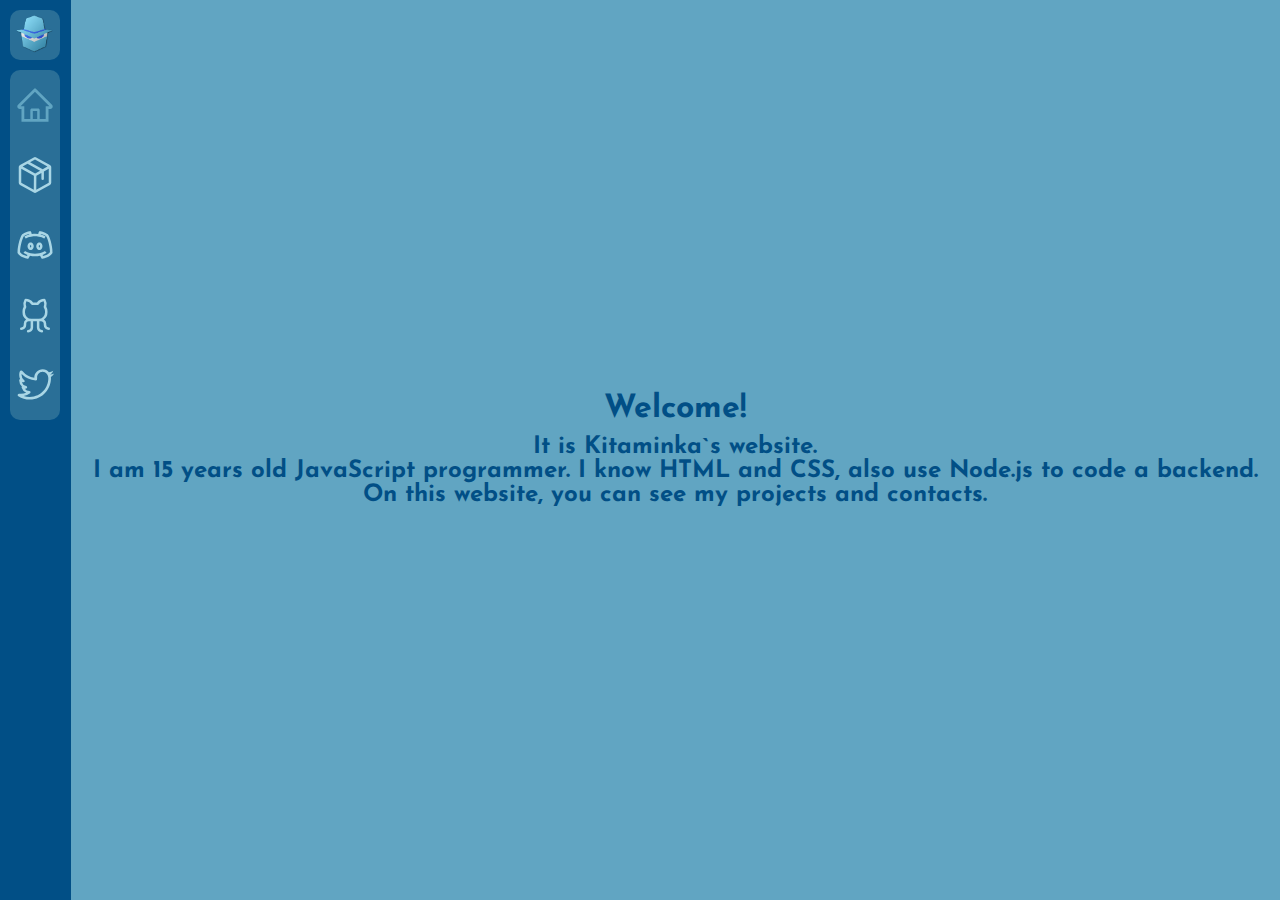
==== commit c9f84f3e: "Add text to index.html" ====
--- a/index.html
+++ b/index.html
@@ -7,6 +7,7 @@
     <link rel="shortcut icon" href="./img/logo.png" type="image/png">
     <link rel="stylesheet" href="./css/header.css">
     <link rel="stylesheet" href="./css/main.css">
+    <link rel="stylesheet" href="./css/media.css">
     <title>Kitaminka</title>
 </head>
 <body>
@@ -45,7 +46,10 @@
     </nav>
 </header>
 <main>
-    <h1>Welcome!</h1>
+    <h1 class="main__title">Welcome!</h1>
+    <h2 class="main__subtitle">It is Kitaminka`s website.</h2>
+    <h2>I am 15 years old JavaScript programmer. I know HTML and CSS, also use Node.js to code a backend.</h2>
+    <h2>On this website, you can see my projects and contacts.</h2>
 </main>
 </body>
 </html>--- a/css/main.css
+++ b/css/main.css
@@ -19,4 +19,7 @@
     background-color: #61A5C2;
     font-family: 'Josefin Sans', sans-serif;
     color: #014F86;
+}
+.main__title {
+    margin-bottom: 10px;
 }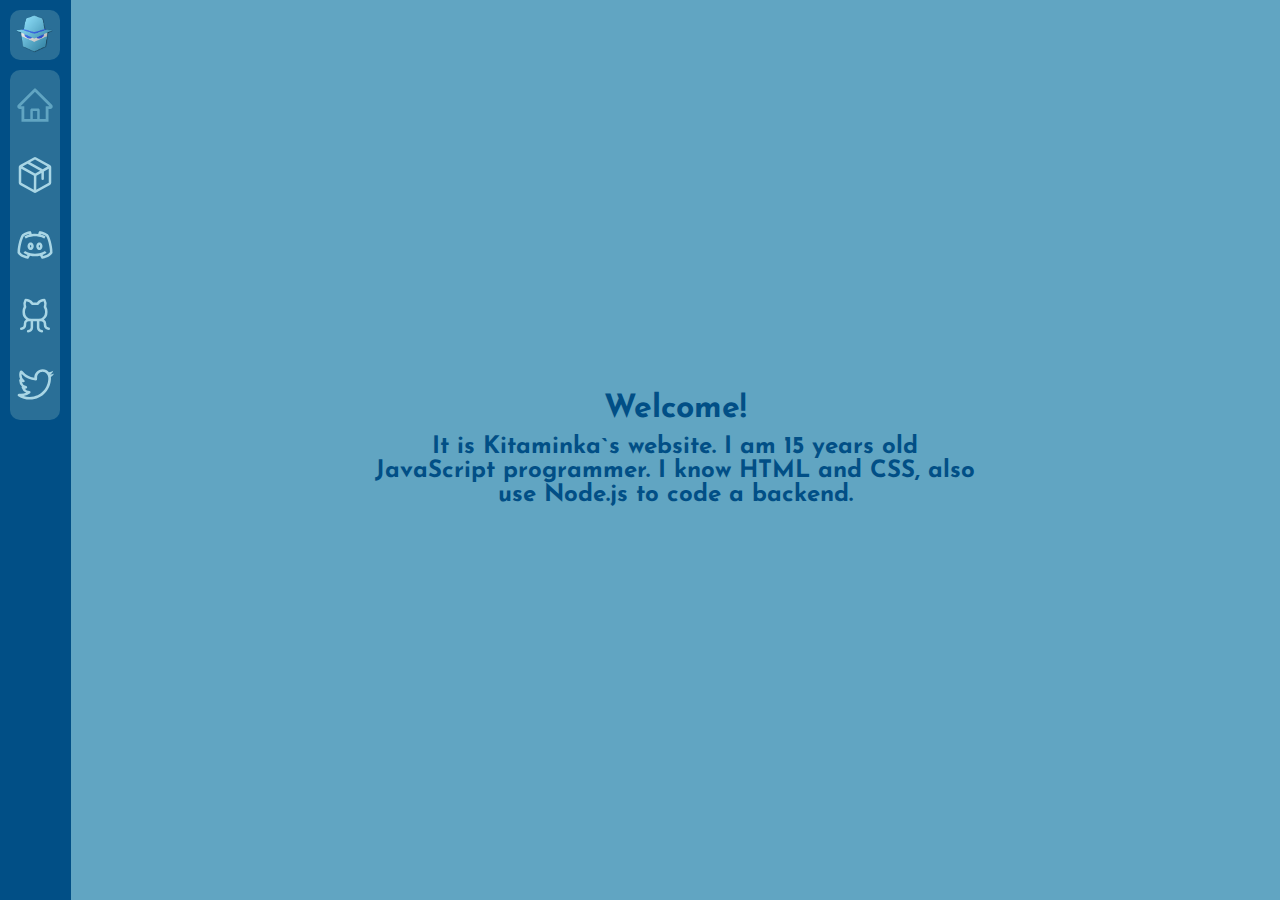
==== commit 9fa83668: "Update index.html" ====
--- a/index.html
+++ b/index.html
@@ -46,10 +46,10 @@
     </nav>
 </header>
 <main>
-    <h1 class="main__title">Welcome!</h1>
-    <h2 class="main__subtitle">It is Kitaminka`s website.</h2>
-    <h2>I am 15 years old JavaScript programmer. I know HTML and CSS, also use Node.js to code a backend.</h2>
-    <h2>On this website, you can see my projects and contacts.</h2>
+    <div class="main__info">
+        <h1 class="info__title">Welcome!</h1>
+        <h2 class="info__subtitle">It is Kitaminka`s website. I am 15 years old JavaScript programmer. I know HTML and CSS, also use Node.js to code a backend.</h2>
+    </div>
 </main>
 </body>
 </html>--- a/css/main.css
+++ b/css/main.css
@@ -20,6 +20,14 @@
     font-family: 'Josefin Sans', sans-serif;
     color: #014F86;
 }
-.main__title {
+.main__info{
+    display: flex;
+    flex-direction: column;
+    justify-content: center;
+    align-items: center;
+    text-align: center;
+    width: 50%;
+}
+.info__title {
     margin-bottom: 10px;
 }--- a/css/media.css
+++ b/css/media.css
@@ -0,0 +1,11 @@
+@media screen and (max-width: 600px) {
+    .main__info{
+        width: 75%;
+    }
+    .info__title {
+        font-size: 30px;
+    }
+    .info__subtitle {
+        font-size: 20px;
+    }
+}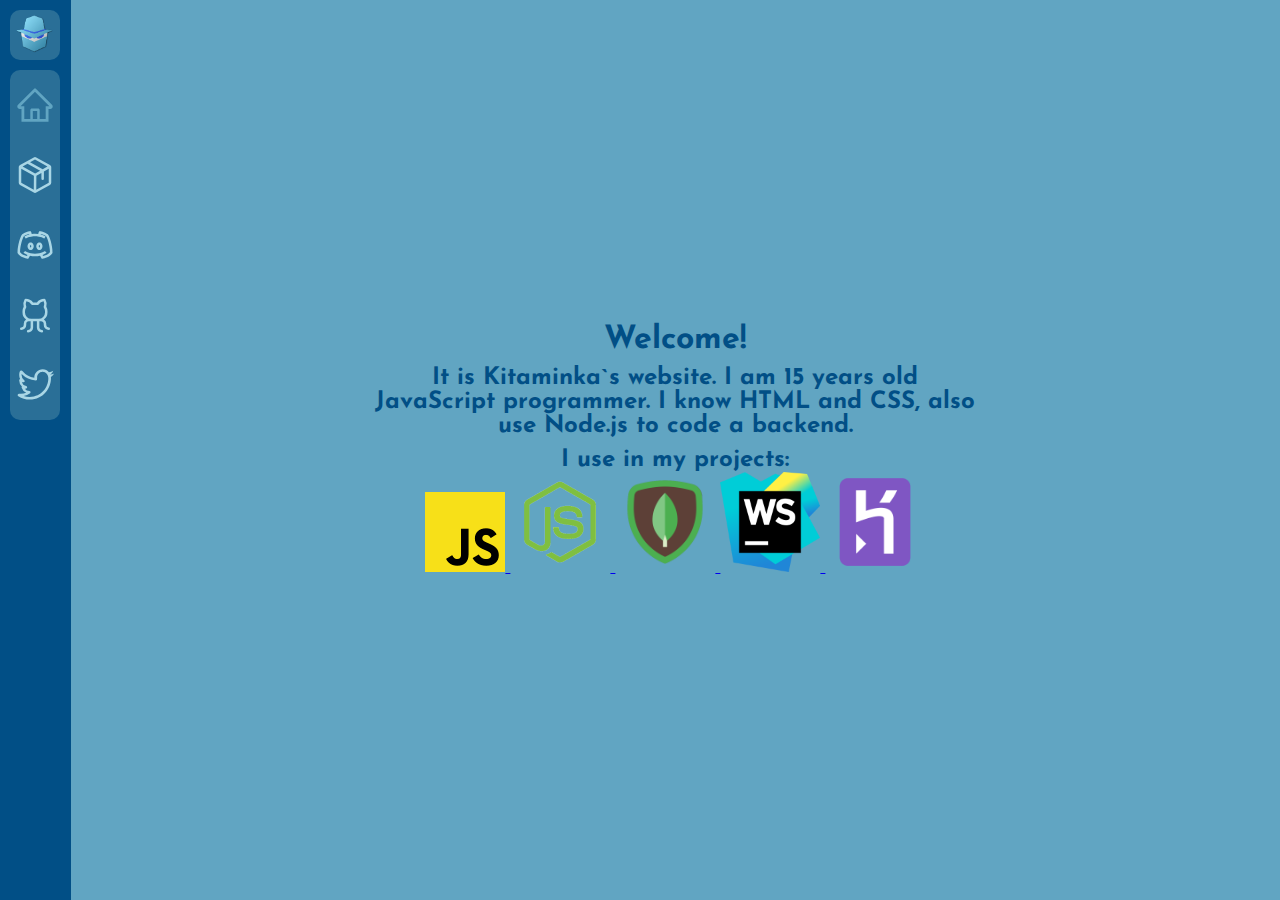
==== commit 564ee0db: "Add tools" ====
--- a/index.html
+++ b/index.html
@@ -46,9 +46,29 @@
     </nav>
 </header>
 <main>
-    <div class="main__info">
-        <h1 class="info__title">Welcome!</h1>
-        <h2 class="info__subtitle">It is Kitaminka`s website. I am 15 years old JavaScript programmer. I know HTML and CSS, also use Node.js to code a backend.</h2>
+    <div class="main__welcome">
+        <h1 class="welcome__title">Welcome!</h1>
+        <h2 class="welcome__subtitle">It is Kitaminka`s website. I am 15 years old JavaScript programmer. I know HTML and CSS, also use Node.js to code a backend.</h2>
+    </div>
+    <div class="main__tools">
+        <h2 class="tools__title">I use in my projects:</h2>
+        <div class="tools__icons">
+            <a href="https://www.javascript.com/" class="icons__link">
+                <img src="./img/js.png" alt="" class=link__image">
+            </a>
+            <a href="https://nodejs.org/" class="icons__link">
+                <img src="./img/nodejs.png" alt="" class="link__image">
+            </a>
+            <a href="https://www.mongodb.com/" class="icons__link">
+                <img src="./img/mongodb.png" alt="" class="link__image">
+            </a>
+            <a href="https://www.jetbrains.com/webstorm/" class="icons__link">
+                <img src="./img/webstorm.png" alt="" class="link__image">
+            </a>
+            <a href="https://heroku.com/" class="icons__link">
+                <img src="./img/heroku.png" alt="" class="link__image">
+            </a>
+        </div>
     </div>
 </main>
 </body>
--- a/css/main.css
+++ b/css/main.css
@@ -20,7 +20,19 @@
     font-family: 'Josefin Sans', sans-serif;
     color: #014F86;
 }
-.main__info{
+.main__welcome{
+    display: flex;
+    flex-direction: column;
+    justify-content: center;
+    align-items: center;
+    text-align: center;
+    width: 50%;
+    margin-bottom: 10px;
+}
+.welcome__title {
+    margin-bottom: 10px;
+}
+.main__tools {
     display: flex;
     flex-direction: column;
     justify-content: center;
@@ -28,6 +40,7 @@
     text-align: center;
     width: 50%;
 }
-.info__title {
-    margin-bottom: 10px;
+.link__image {
+    width: 100px;
+    height: 100px;
 }--- a/css/media.css
+++ b/css/media.css
@@ -1,11 +1,15 @@
-@media screen and (max-width: 600px) {
-    .main__info{
+@media screen and (max-width: 700px) {
+    .main__welcome, .main__tools {
         width: 75%;
     }
-    .info__title {
+    .welcome__title {
         font-size: 30px;
     }
-    .info__subtitle {
+    .welcome__subtitle, .tools__title {
         font-size: 20px;
     }
+    .link__image {
+        width: 75px;
+        height: 75px;
+    }
 }